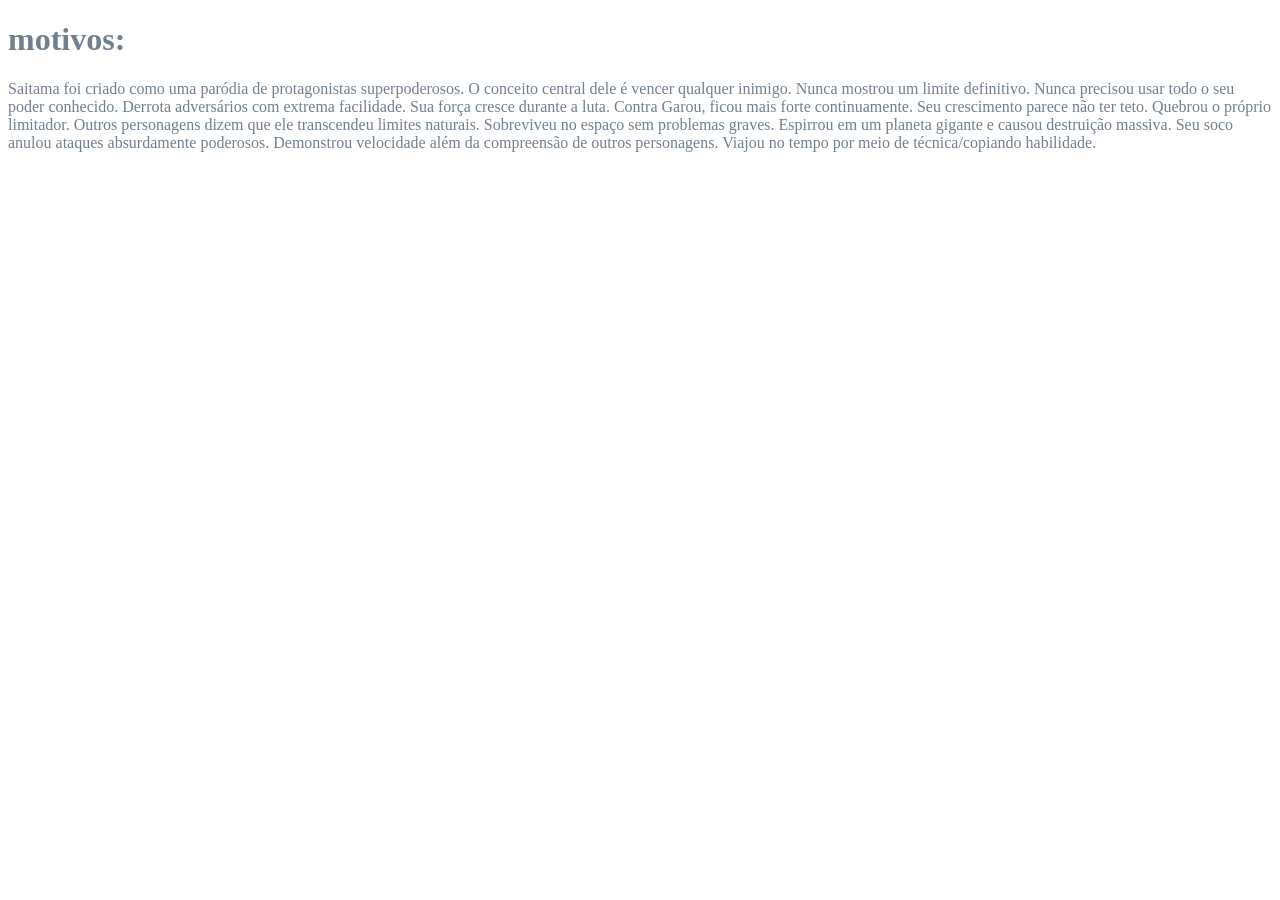
==== sobre/soobre.html @ cd065368 "v1" ====
<!DOCTYPE html>
<html lang="en">
<head>
    <meta charset="UTF-8">
    <meta name="viewport" content="width=device-width, initial-scale=1.0">
    <title>Document</title>
    <style>
    body {color:slategray;}
    </style>
</head>
<body>
    <h1>motivos:</h1>
    <p> Saitama foi criado como uma paródia de protagonistas superpoderosos.
        O conceito central dele é vencer qualquer inimigo.
        Nunca mostrou um limite definitivo.
        Nunca precisou usar todo o seu poder conhecido.
        Derrota adversários com extrema facilidade.
        Sua força cresce durante a luta.
        Contra Garou, ficou mais forte continuamente.
        Seu crescimento parece não ter teto.
        Quebrou o próprio limitador.
        Outros personagens dizem que ele transcendeu limites naturais.
        Sobreviveu no espaço sem problemas graves.
        Espirrou em um planeta gigante e causou destruição massiva.
        Seu soco anulou ataques absurdamente poderosos.
        Demonstrou velocidade além da compreensão de outros personagens.
        Viajou no tempo por meio de técnica/copiando habilidade.</p>
</body>
</html>
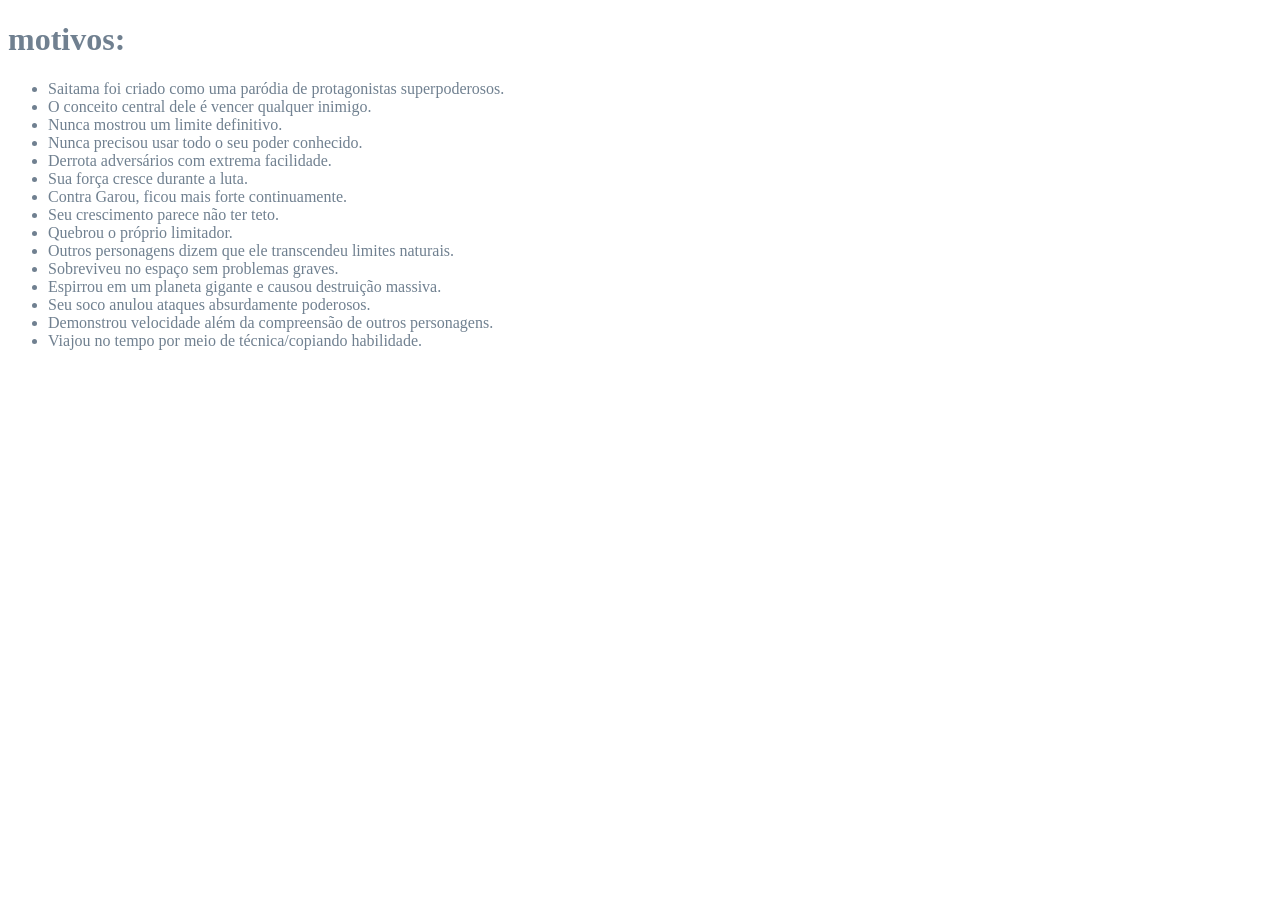
==== commit 4cb43a18: "v3" ====
--- a/sobre/soobre.html
+++ b/sobre/soobre.html
@@ -1,5 +1,5 @@
 <!DOCTYPE html>
-<html lang="en">
+<html lang="pt-BR">
 <head>
     <meta charset="UTF-8">
     <meta name="viewport" content="width=device-width, initial-scale=1.0">
@@ -10,20 +10,24 @@
 </head>
 <body>
     <h1>motivos:</h1>
-    <p> Saitama foi criado como uma paródia de protagonistas superpoderosos.
-        O conceito central dele é vencer qualquer inimigo.
-        Nunca mostrou um limite definitivo.
-        Nunca precisou usar todo o seu poder conhecido.
-        Derrota adversários com extrema facilidade.
-        Sua força cresce durante a luta.
-        Contra Garou, ficou mais forte continuamente.
-        Seu crescimento parece não ter teto.
-        Quebrou o próprio limitador.
-        Outros personagens dizem que ele transcendeu limites naturais.
-        Sobreviveu no espaço sem problemas graves.
-        Espirrou em um planeta gigante e causou destruição massiva.
-        Seu soco anulou ataques absurdamente poderosos.
-        Demonstrou velocidade além da compreensão de outros personagens.
-        Viajou no tempo por meio de técnica/copiando habilidade.</p>
+    <p> 
+    <ul>
+        <li>Saitama foi criado como uma paródia de protagonistas superpoderosos.</li>
+        <li>O conceito central dele é vencer qualquer inimigo.</li>
+        <li>Nunca mostrou um limite definitivo.</li>
+        <li>Nunca precisou usar todo o seu poder conhecido.</li>
+        <li>Derrota adversários com extrema facilidade.</li>
+        <li>Sua força cresce durante a luta.</li>
+        <li>Contra Garou, ficou mais forte continuamente.</li>
+        <li>Seu crescimento parece não ter teto.</li>
+        <li>Quebrou o próprio limitador.</li>
+        <li>Outros personagens dizem que ele transcendeu limites naturais.</li>
+        <li>Sobreviveu no espaço sem problemas graves.</li>
+        <li>Espirrou em um planeta gigante e causou destruição massiva.</li> 
+        <li>Seu soco anulou ataques absurdamente poderosos.</li>
+        <li>Demonstrou velocidade além da compreensão de outros personagens.</li> 
+        <li>Viajou no tempo por meio de técnica/copiando habilidade.</li>
+    </ul>
+    </p>
 </body>
 </html>
